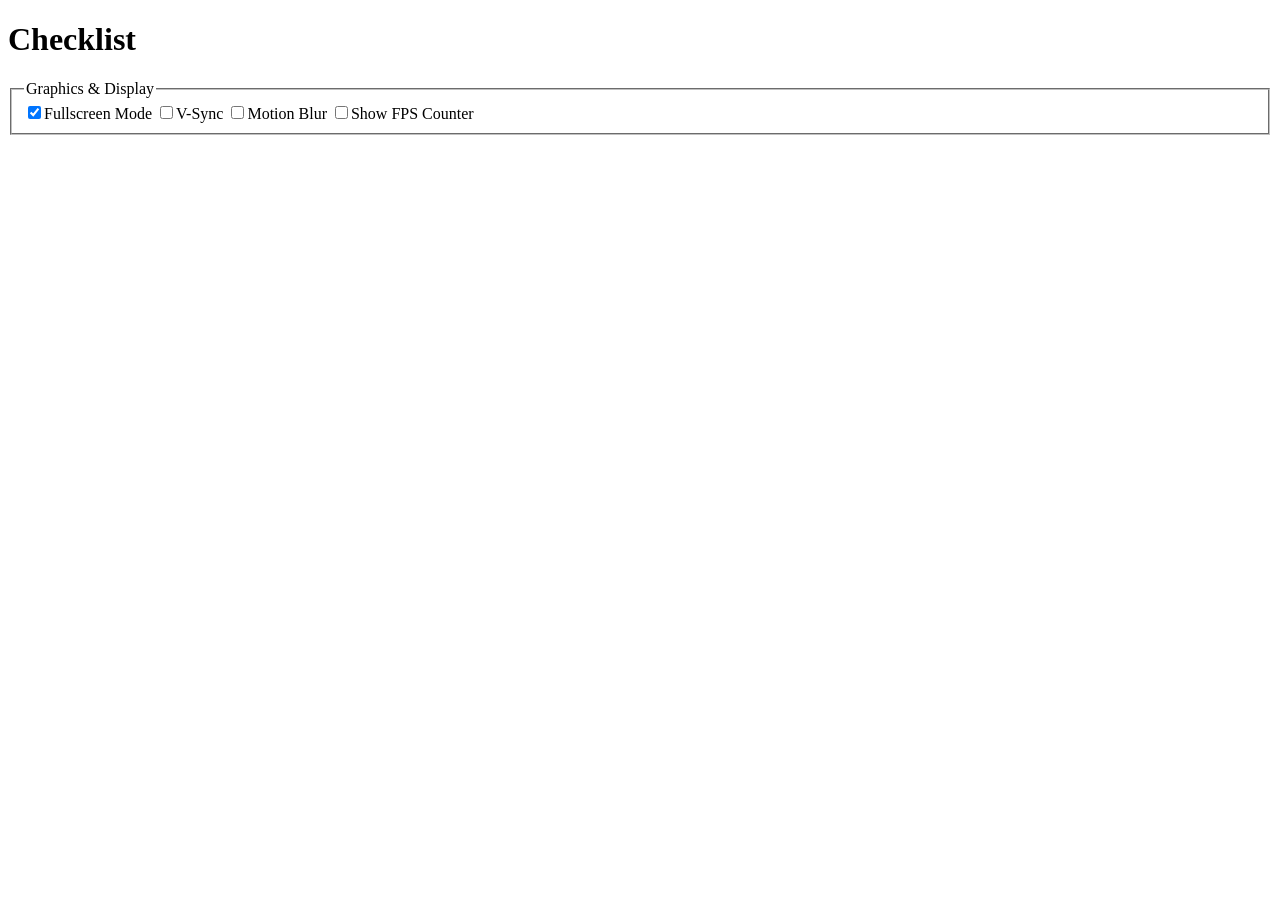
==== practice-of-css/index.html @ 806616e6 "add initial checklist HTML structure with graphics and display options" ====
<!DOCTYPE html>
<html lang="en">
<head>
    <meta charset="UTF-8">
    <meta name="viewport" content="width=device-width, initial-scale=1.0">
    <title>Checklist</title>
</head>
<body>
    <div class="check-box">
        <h1>Checklist</h1>

        <fieldset>
            <legend>Graphics & Display</legend>

            <label for="fullscreen">
                <input type="checkbox" id="fullscreen" name="fullscreen" checked/>Fullscreen Mode
            </label>

            <label for="vsync">
                <input type="checkbox" id="vsync" name="vsync"/>V-Sync
            </label>

            <label for="motion">
                <input type="checkbox" id="motion" name="motion"/>Motion Blur
            </label>

            <label for="fps">
                <input type="checkbox" id="fps" name="fps"/>Show FPS Counter
            </label>

        </fieldset>
        </div>
</body>
</html>
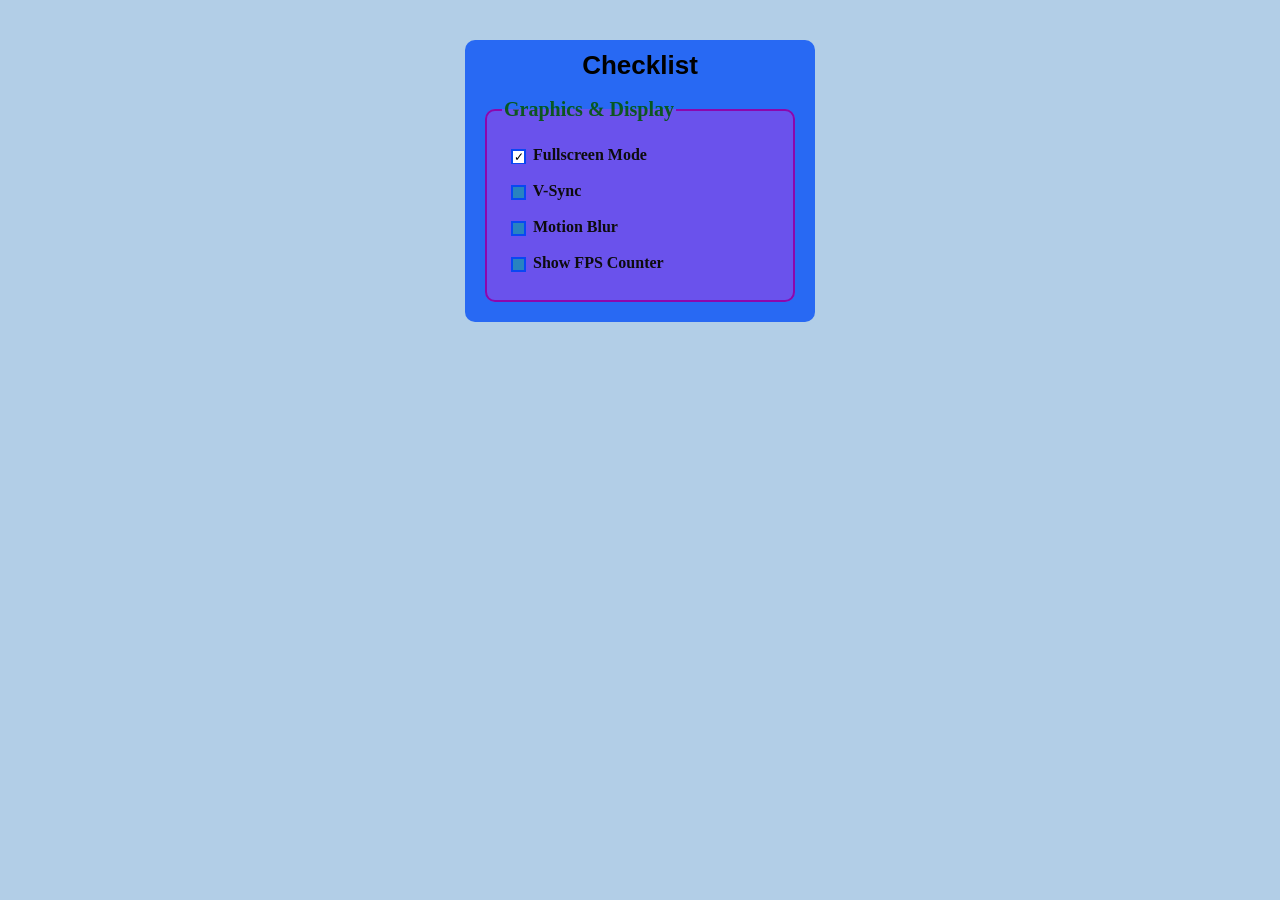
==== commit 903cb626: "checklist  with css simple properties" ====
--- a/practice-of-css/index.html
+++ b/practice-of-css/index.html
@@ -1,34 +1,62 @@
 <!DOCTYPE html>
 <html lang="en">
+
+<!-- Head Section -->
 <head>
+    <!-- Character encoding -->
     <meta charset="UTF-8">
+
+    <!-- Makes the webpage responsive on different screen sizes -->
     <meta name="viewport" content="width=device-width, initial-scale=1.0">
+
+    <!-- Title shown on the browser tab -->
     <title>Checklist</title>
+
+    <!-- External CSS file -->
+    <link rel="stylesheet" href="./CSS/styles.css">
 </head>
+
 <body>
+
+    <!-- Main Checklist Container -->
     <div class="check-box">
+
+        <!-- Page Heading -->
         <h1>Checklist</h1>
 
+        <!-- Fieldset groups related form elements -->
         <fieldset>
+
+            <!-- Title of the Fieldset -->
             <legend>Graphics & Display</legend>
 
+            <!-- Fullscreen Mode Option -->
             <label for="fullscreen">
-                <input type="checkbox" id="fullscreen" name="fullscreen" checked/>Fullscreen Mode
+                <input type="checkbox" id="fullscreen" name="fullscreen" checked>
+                Fullscreen Mode
             </label>
 
+            <!-- V-Sync Option -->
             <label for="vsync">
-                <input type="checkbox" id="vsync" name="vsync"/>V-Sync
+                <input type="checkbox" id="vsync" name="vsync">
+                V-Sync
             </label>
 
+            <!-- Motion Blur Option -->
             <label for="motion">
-                <input type="checkbox" id="motion" name="motion"/>Motion Blur
+                <input type="checkbox" id="motion" name="motion">
+                Motion Blur
             </label>
 
+            <!-- FPS Counter Option -->
             <label for="fps">
-                <input type="checkbox" id="fps" name="fps"/>Show FPS Counter
+                <input type="checkbox" id="fps" name="fps">
+                Show FPS Counter
             </label>
 
         </fieldset>
-        </div>
+
+    </div>
+
 </body>
 </html>
--- a/practice-of-css/CSS/styles.css
+++ b/practice-of-css/CSS/styles.css
@@ -0,0 +1,79 @@
+/* ===== Page Styling ===== */
+body {
+    background-color: rgb(178, 206, 231);
+    margin: 0;
+    padding: 20px;
+}
+
+/* ===== Main Heading ===== */
+h1 {
+    text-align: center;
+    font-family: Arial, Helvetica, sans-serif;
+    font-size: 26px;
+    font-weight: bold;
+    padding-top: 10px;
+}
+
+/* ===== Checklist Container ===== */
+.check-box {
+    background-color: rgb(40, 105, 243);
+    width: 90%;
+    max-width: 350px;
+    margin: 20px auto;
+    padding-bottom: 10px;
+    border-radius: 10px;
+}
+
+/* ===== Fieldset (Groups Related Form Elements) ===== */
+fieldset {
+    border: 2px solid rgb(140, 7, 173);
+    border-radius: 10px;
+    background-color: rgb(106, 82, 236);
+    margin: 10px 20px;
+    padding: 15px;
+}
+
+/* ===== Fieldset Title ===== */
+legend {
+    font-family: 'Times New Roman', Times, serif;
+    font-size: 20px;
+    font-weight: bold;
+    color: rgba(2, 87, 9, 0.897);
+}
+
+/* ===== Labels for Checkbox Options ===== */
+label {
+    display: block;
+    padding: 5px;
+    margin: 5px 0;
+    color: rgb(13, 12, 14);
+    font-family: 'Times New Roman', Times, serif;
+    font-weight: bold;
+}
+
+/* ===== Custom Checkbox Styling ===== */
+input[type="checkbox"] {
+    width: 15px;
+    height: 15px;
+    appearance: none;
+    border: 2px solid rgb(9, 71, 243);
+    background-color: rgb(40, 131, 192);
+    cursor: pointer;
+    transition: all 0.3s;
+    vertical-align: middle;
+}
+
+/* ===== Checkbox When Checked ===== */
+input[type="checkbox"]:checked {
+    background-color: rgb(40, 105, 243);
+}
+
+/* ===== Checkmark Display ===== */
+input[type="checkbox"]:checked::after {
+    content: "✓";
+    background-color: white;
+    display: block;
+    text-align: center;
+    line-height: 12px;
+    font-size: 12px;
+}
